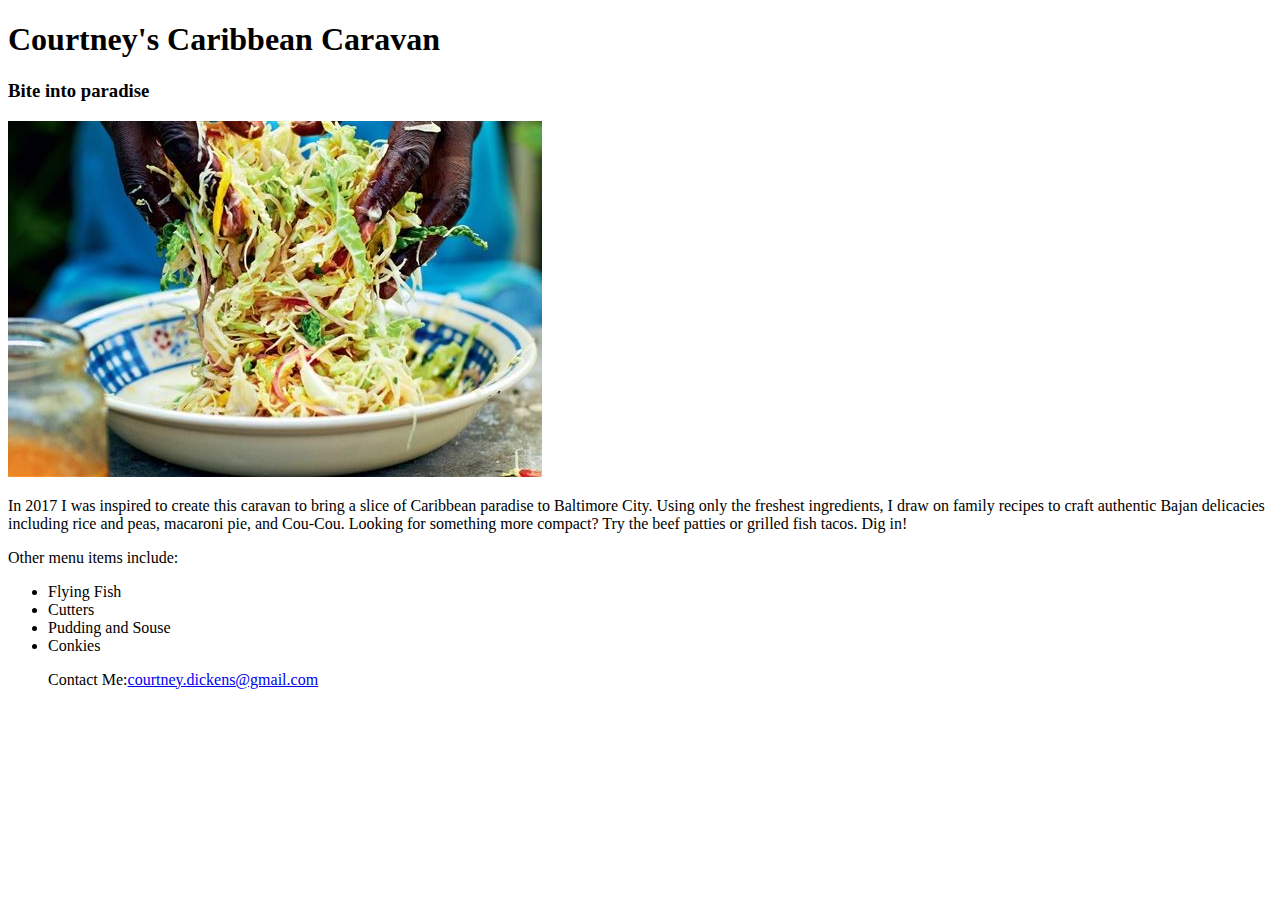
==== Unit_3/index.html @ 8aa0b85c "Unit 3 changes" ====
<!DOCTYPE html>
<html>
<head>
	<title>Authentic Caribbean Food Truck</title>
	<link rel="stylesheet" type="text/css" href="CSS/style.css">
</head>
<body>
<h1>Courtney's Caribbean Caravan</h1>
<h3 id="slogan">Bite into paradise</h3>
<img src="images\handmadecaribbeanfood.jpg">
<p>In 2017 I was inspired to create this caravan to bring a slice of Caribbean paradise to Baltimore City. Using only the freshest ingredients, I draw on family recipes to craft authentic Bajan delicacies including rice and peas, macaroni pie, and Cou-Cou. Looking for something more compact? Try the beef patties or grilled fish tacos. Dig in!</p>
<p>Other menu items include:</p>
<ul>
<li>Flying Fish</li>
<li>Cutters</li>
<li>Pudding and Souse</li>
<li>Conkies</li>
<p>Contact Me:<a href="mailto:courtney.dickens@gmail.com">courtney.dickens@gmail.com</a></p>
</body>
</html>
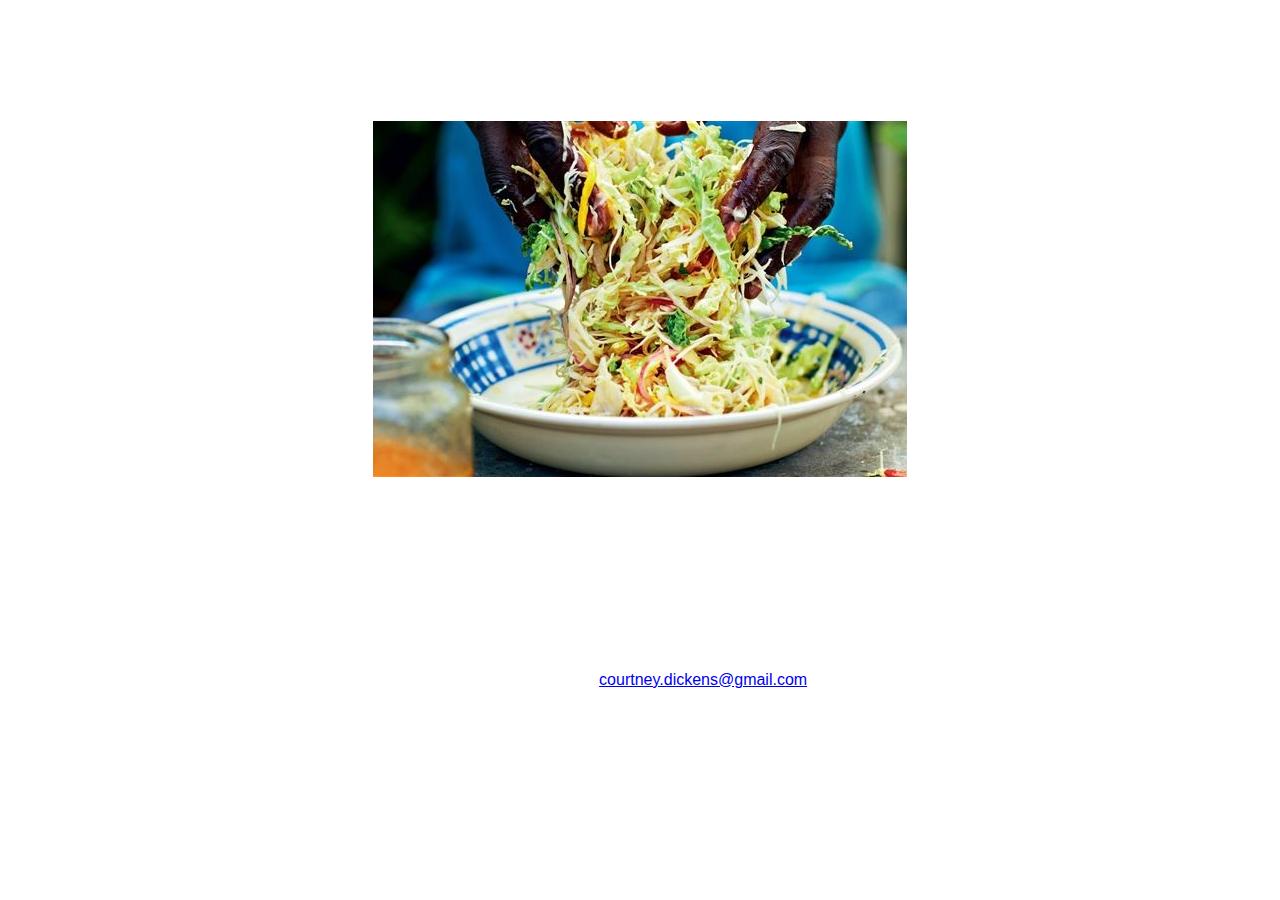
==== commit db9a0b70: "Change 3" ====
--- a/Unit_3/index.html
+++ b/Unit_3/index.html
@@ -2,7 +2,7 @@
 <html>
 <head>
 	<title>Authentic Caribbean Food Truck</title>
-	<link rel="stylesheet" type="text/css" href="CSS/style.css">
+	<link rel="stylesheet" type="text/css" href="css/style.css">
 </head>
 <body>
 <h1>Courtney's Caribbean Caravan</h1>
--- a/Unit_3/css/style.css
+++ b/Unit_3/css/style.css
@@ -0,0 +1,7 @@
+body {
+	color: white; 
+	font-family: Arial;
+	background: url("images/handmadecaribbeanfood.jpg");
+	background-size: cover;
+	text-align: center;
+}
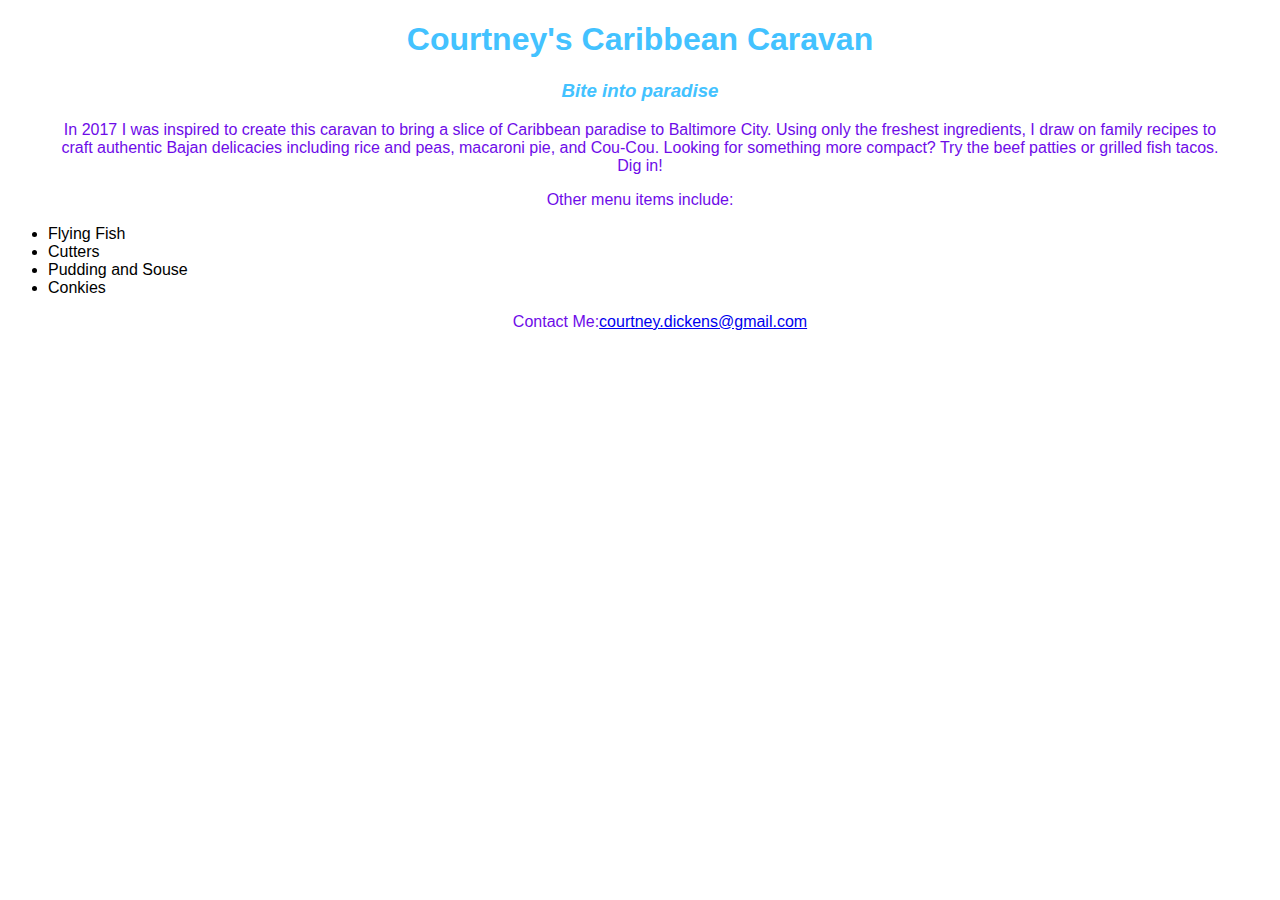
==== commit 858f94de: "HTML & CSS changes" ====
--- a/Unit_3/index.html
+++ b/Unit_3/index.html
@@ -7,8 +7,7 @@
 <body>
 <h1>Courtney's Caribbean Caravan</h1>
 <h3 id="slogan">Bite into paradise</h3>
-<img src="images\handmadecaribbeanfood.jpg">
-<p>In 2017 I was inspired to create this caravan to bring a slice of Caribbean paradise to Baltimore City. Using only the freshest ingredients, I draw on family recipes to craft authentic Bajan delicacies including rice and peas, macaroni pie, and Cou-Cou. Looking for something more compact? Try the beef patties or grilled fish tacos. Dig in!</p>
+<blockquote>In 2017 I was inspired to create this caravan to bring a slice of Caribbean paradise to Baltimore City. Using only the freshest ingredients, I draw on family recipes to craft authentic Bajan delicacies including rice and peas, macaroni pie, and Cou-Cou. Looking for something more compact? Try the beef patties or grilled fish tacos. Dig in!</blockquote>
 <p>Other menu items include:</p>
 <ul>
 <li>Flying Fish</li>
--- a/Unit_3/css/style.css
+++ b/Unit_3/css/style.css
@@ -1,7 +1,28 @@
 body {
-	color: white; 
 	font-family: Arial;
 	background: url("images/handmadecaribbeanfood.jpg");
 	background-size: cover;
+}
+
+p, blockquote 
+{ 
+color: rgb(110,12,232);
+text-align: center;
+}
+
+h1, h3
+{
+	color: rgb(67,194,255);
 	text-align: center;
 }
+
+ul
+{
+	text-align: left;
+}
+
+h3
+{
+	font-style: italic;
+}
+
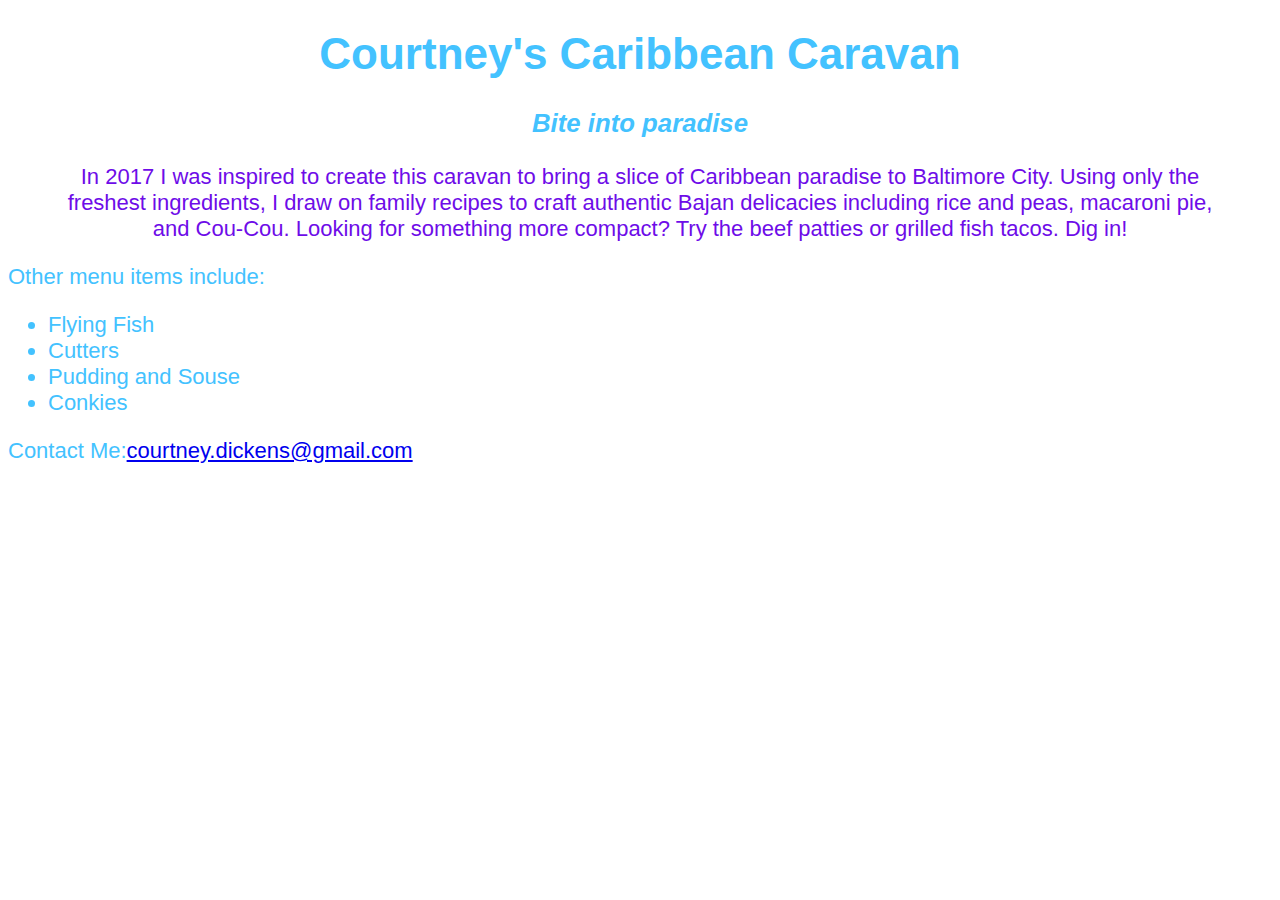
==== commit e20a8a34: "HMTL update" ====
--- a/Unit_3/index.html
+++ b/Unit_3/index.html
@@ -14,6 +14,7 @@
 <li>Cutters</li>
 <li>Pudding and Souse</li>
 <li>Conkies</li>
+</ul>
 <p>Contact Me:<a href="mailto:courtney.dickens@gmail.com">courtney.dickens@gmail.com</a></p>
 </body>
 </html>--- a/Unit_3/css/style.css
+++ b/Unit_3/css/style.css
@@ -2,9 +2,10 @@
 	font-family: Arial;
 	background: url("images/handmadecaribbeanfood.jpg");
 	background-size: cover;
+	font-size: 22px
 }
 
-p, blockquote 
+blockquote 
 { 
 color: rgb(110,12,232);
 text-align: center;
@@ -16,9 +17,11 @@
 	text-align: center;
 }
 
-ul
+p, ul
 {
 	text-align: left;
+	color: rgb(67,194,255);
+	font-size: 22px
 }
 
 h3
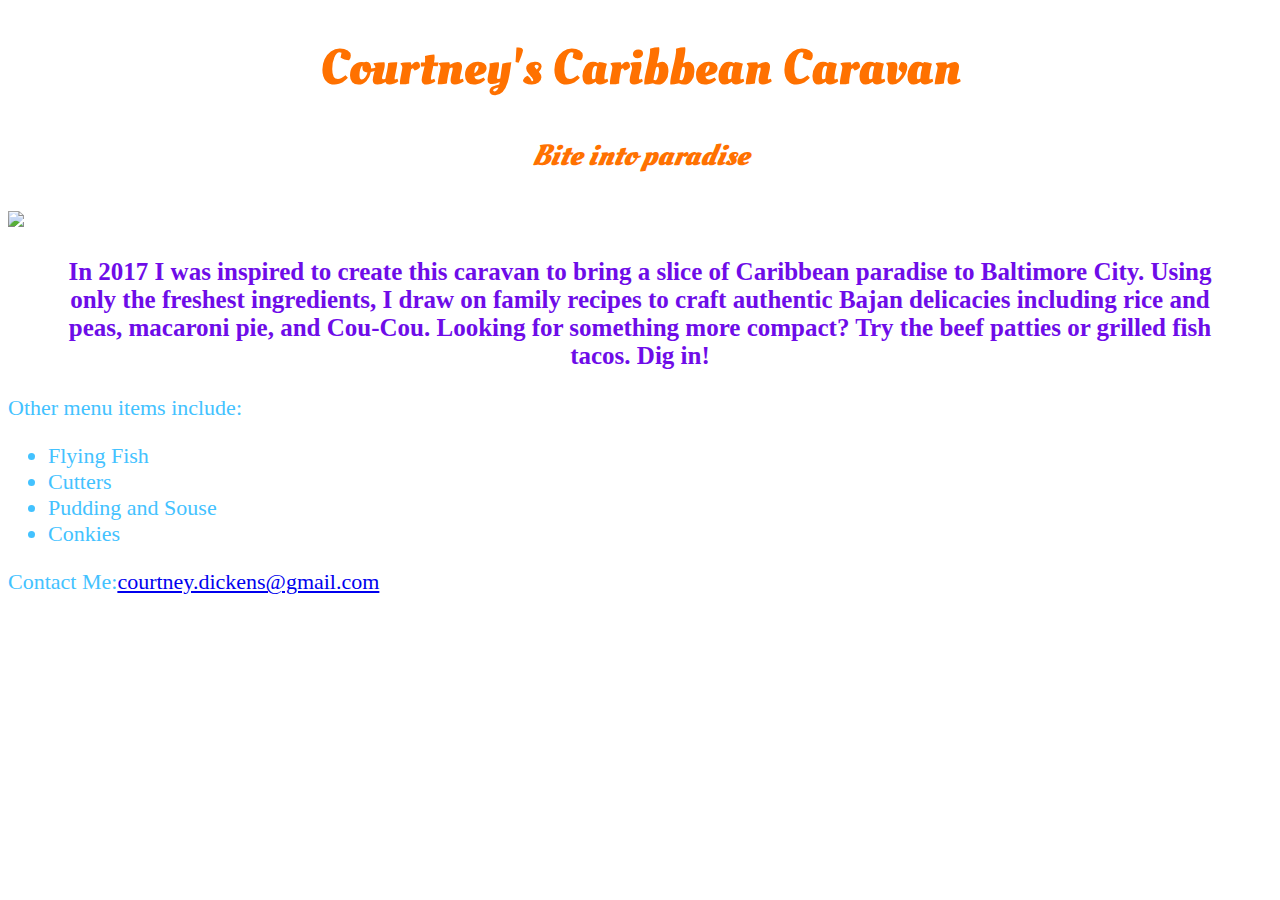
==== commit d2fb8c41: "unit 4 changes" ====
--- a/Unit_3/index.html
+++ b/Unit_3/index.html
@@ -7,6 +7,7 @@
 <body>
 <h1>Courtney's Caribbean Caravan</h1>
 <h3 id="slogan">Bite into paradise</h3>
+<img src="https://loveincorporated.blob.core.windows.net/contentimages/main/fruity+coleslaw+cropped.jpg">
 <blockquote>In 2017 I was inspired to create this caravan to bring a slice of Caribbean paradise to Baltimore City. Using only the freshest ingredients, I draw on family recipes to craft authentic Bajan delicacies including rice and peas, macaroni pie, and Cou-Cou. Looking for something more compact? Try the beef patties or grilled fish tacos. Dig in!</blockquote>
 <p>Other menu items include:</p>
 <ul>
--- a/Unit_3/css/style.css
+++ b/Unit_3/css/style.css
@@ -1,27 +1,41 @@
+@import url('https://fonts.googleapis.com/css?family=Oleo+Script');
+@import url('https://fonts.googleapis.com/css?family=Slabo+27px');
+
 body {
-	font-family: Arial;
-	background: url("images/handmadecaribbeanfood.jpg");
 	background-size: cover;
-	font-size: 22px
+	font-size: 25px;
 }
 
 blockquote 
 { 
 color: rgb(110,12,232);
 text-align: center;
+font-weight: 800;
+font-family: 'Slabo', serif;
 }
 
-h1, h3
+h1
+	{ 
+	color: rgb(255,113,0);
+	text-align: center;
+	font-family: 'Oleo Script', cursive;
+
+}
+
+
+h3
 {
-	color: rgb(67,194,255);
+	color: rgb(255,113,0);
 	text-align: center;
+	font-family: 'Oleo Script', cursive;
 }
 
 p, ul
 {
 	text-align: left;
 	color: rgb(67,194,255);
-	font-size: 22px
+	font-size: 22px;
+	font-family: 'Slabo', serif;
 }
 
 h3
